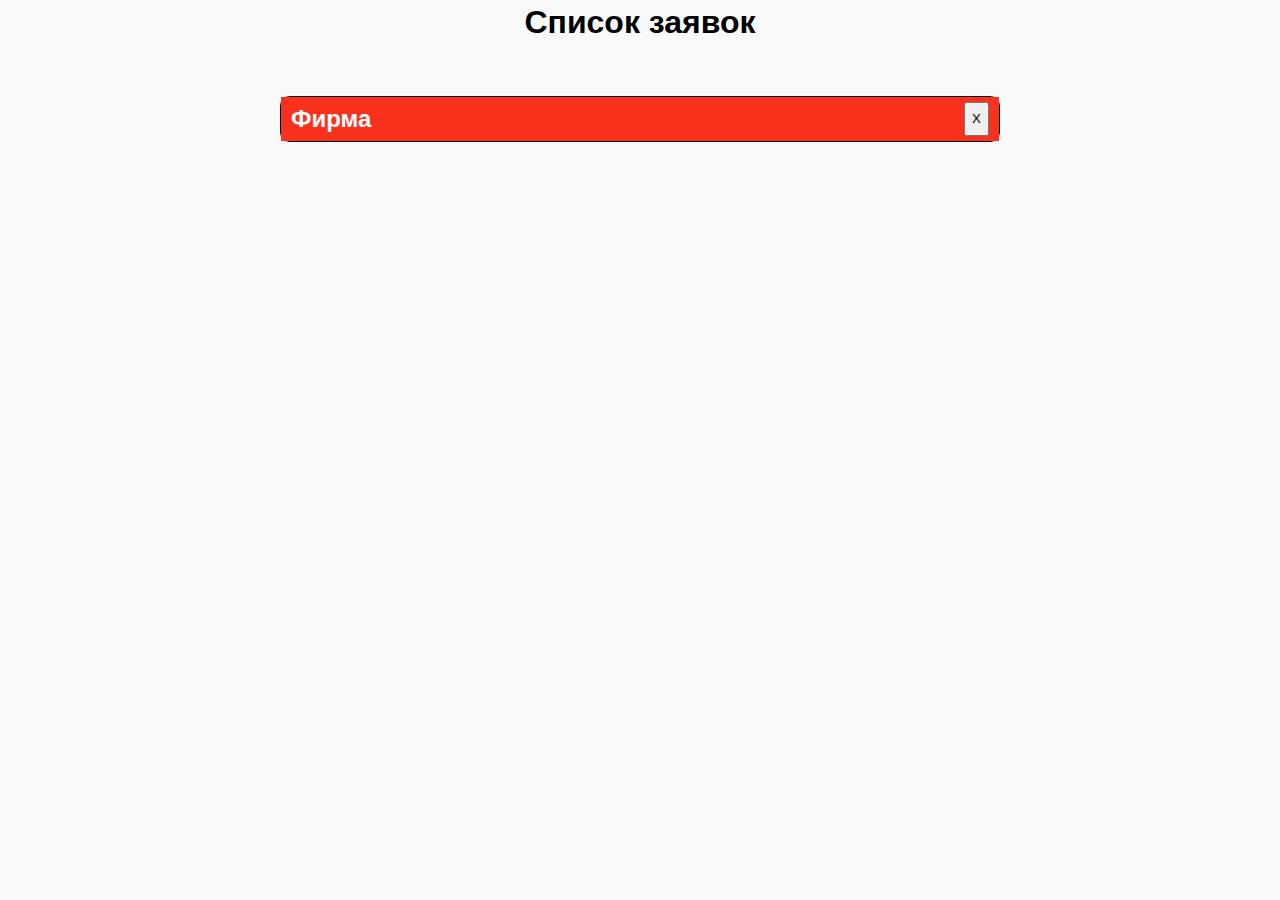
==== admin/index.html @ 721f5d0a "add slider" ====
<!DOCTYPE html>
<html lang="ru">
  <head>
    <title>Admin</title>

    <meta charset="UTF-8">
    <meta name="viewport" content="width=device-width, initial-scale=1.0">
    <meta http-equiv="X-UA-Compatible" content="ie=edge">

    <link rel="stylesheet" href="css/master.css">
    <link rel="stylesheet" href="css/main.css">

    <script src="../js/jQuery.js" defer></script>
    <script src="js/scripts.js" defer></script>
  </head>

  <body>
    <mian class="main">
      <h1 class="title">Список заявок</h1>

      <div class="fixed-container">
        <ul class="list">
          <li class="list__item item">
            <div class="item__container">
              <div class="item__top">
                <h2 class="item__title">Фирма</h2>

                <button class="item__btn-close">X</button>
              </div>

              <div class="item__body item-body">
                <div class="item-body__container">
                  <span class="item-body__item">Номер договора:</span>
                  <span class="item-body__item"></span>
                </div>

                <div class="item-body__container">
                  <span class="item-body__item">Дата договора:</span>
                  <span class="item-body__item"></span>
                </div>

                <div class="item-body__container">
                  <span class="item-body__item">ФИО руководителя:</span>
                  <span class="item-body__item"></span>
                </div>

                <div class="item-body__container">
                  <span class="item-body__item">Должность:</span>
                  <span class="item-body__item"></span>
                </div>

                <div class="item-body__container">
                  <span class="item-body__item">Почта:</span>
                  <span class="item-body__item"></span>
                </div>

                <div class="item-body__container">
                  <span class="item-body__item">Телефон:</span>
                  <span class="item-body__item"></span>
                </div>

                <div class="item-body__container">
                  <span class="item-body__item">Колличество карт:</span>
                  <span class="item-body__item"></span>
                </div>

                <div class="item-body__buttons buttons">
                  <button class="buttons__done">Сделано</button>
                  <button class="buttons__del">Удалить</button>
                </div>
              </div>
            </div>
          </li>
        </ul>
      </div>
    </mian>
  </body>
</html>
---- admin/css/master.css ----
/*============================================================*/

html {
  box-sizing: border-box;
}

*,
*::before,
*::after {
  box-sizing: inherit;
}

body {
  overflow: auto;

  width: 100%;
  min-width: 320px;               /* box-model */
  margin: 0;

  background-color: #f9f9f9;       /* Визаулизация */

  font-family: Roboto, Аrial, sans-serif;  /* Типография */
  font-size: 16px;
  line-height: 1.429;
  color: black;
}

button {
  outline: none !important;
}

img {
  max-width: 100%;
  height: auto;
}

a {
  text-decoration: none;
  color: inherit;
}

ul {
  list-style: none;
  padding: 0;
  margin: 0;
}

h1, h2, h3, p, figure {
  padding: 0;
  margin: 0;
}

.visually-hidden {
  position: absolute !important;
  clip: rect(1px 1px 1px 1px);
  clip: rect(1px, 1px, 1px, 1px);
  padding: 0 !important;
  border: 0 !important;
  height: 1px !important;
  width: 1px !important;
  overflow: hidden;
}

.clearfix::after {
  content: "";
  display: table;
  clear: both;
}

.fixed-container {
  max-width: 720px;
  margin: 0 auto;
}

.off-scroll {
  overflow: hidden;
}

/*============================================================*/
---- admin/css/main.css ----
.main {

}

.title {
  text-align: center;
}

.list {
  margin-top: 50px;
}

.list__item {
  margin-top: 5px;
}

.item {
  display: block;
  width: 100%;

  border: 1px solid black;
  border-radius: 10px;
}

.item__container {

}

.item__top {
  display: flex;
  flex-direction: row;
  justify-content: space-between;

  width: 100%;

  padding: 5px 10px;

  background-color: #fa311d;

  color: white;
}

.item__top--done {
  background-color: green;
}

.item__title {

}

.item__btn-close {

}

.item__body {
  display: none;

  padding: 5px 10px;

  background-color: #c1d2b5;
}

.item-body__container {

}

.item-body__item {

}

.item-body__buttons {

}

.buttons {

}

.buttons__done {

}

.buttons__del {

}
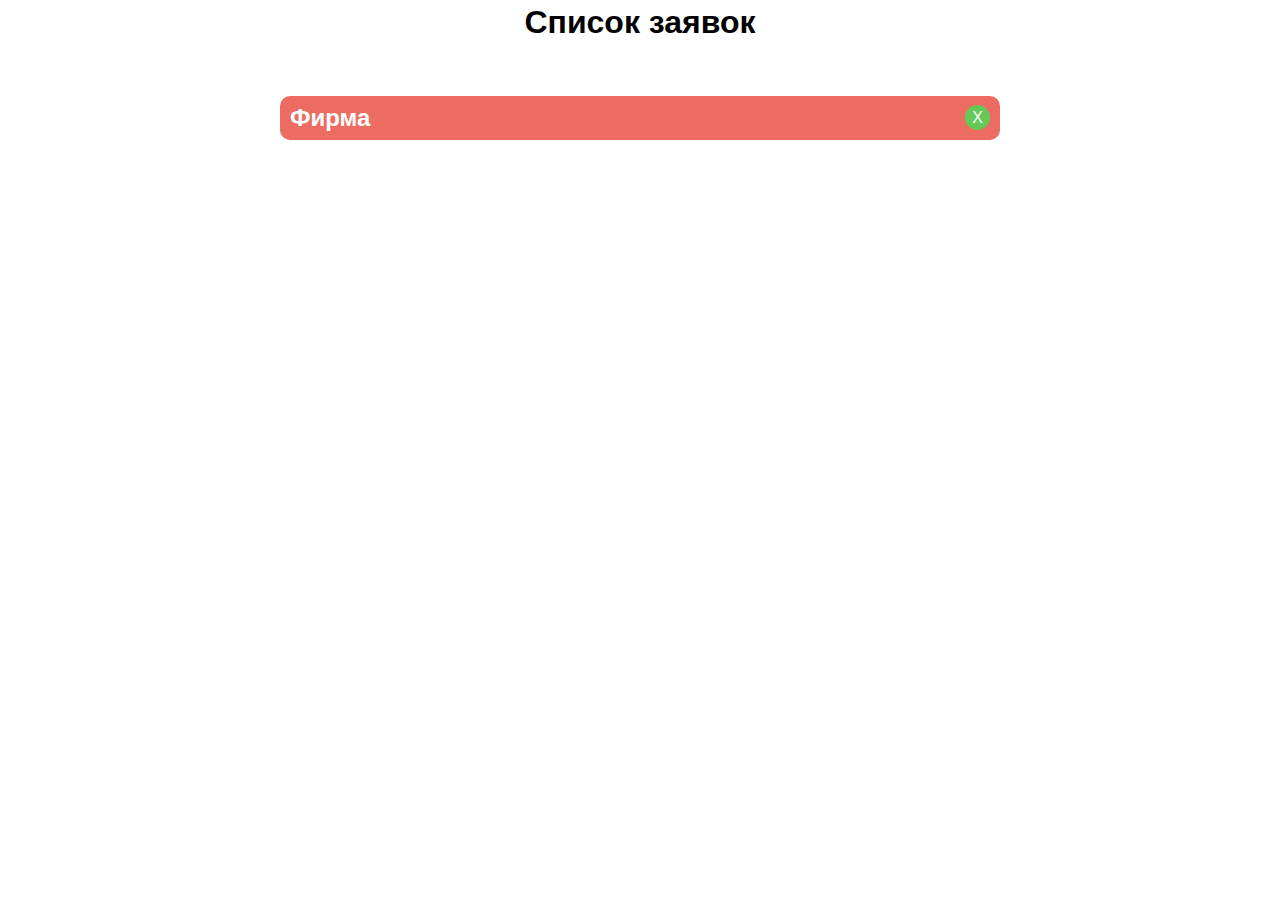
==== commit 8bc7e93e: "finish line" ====
--- a/admin/index.html
+++ b/admin/index.html
@@ -9,6 +9,7 @@
 
     <link rel="stylesheet" href="css/master.css">
     <link rel="stylesheet" href="css/main.css">
+    <link rel="stylesheet" href="css/buttons.css">
 
     <script src="../js/jQuery.js" defer></script>
     <script src="js/scripts.js" defer></script>
@@ -25,10 +26,14 @@
               <div class="item__top">
                 <h2 class="item__title">Фирма</h2>
 
-                <button class="item__btn-close">X</button>
+                <button class="item__btn-close btn-close"
+                        aria-label="открыть"
+                        aria-expanded="false"
+                        aria-controls="list-data">X
+                </button>
               </div>
 
-              <div class="item__body item-body">
+              <div class="item__body item-body" id="list-data">
                 <div class="item-body__container">
                   <span class="item-body__item">Номер договора:</span>
                   <span class="item-body__item"></span>
@@ -65,8 +70,8 @@
                 </div>
 
                 <div class="item-body__buttons buttons">
-                  <button class="buttons__done">Сделано</button>
-                  <button class="buttons__del">Удалить</button>
+                  <button class="buttons__del btn btn--red">Удалить</button>
+                  <button class="buttons__done btn">Сделано</button>
                 </div>
               </div>
             </div>
--- a/admin/css/master.css
+++ b/admin/css/master.css
@@ -17,7 +17,7 @@
   min-width: 320px;               /* box-model */
   margin: 0;
 
-  background-color: #f9f9f9;       /* Визаулизация */
+  background-color: white;       /* Визаулизация */
 
   font-family: Roboto, Аrial, sans-serif;  /* Типография */
   font-size: 16px;
--- a/admin/css/main.css
+++ b/admin/css/main.css
@@ -18,8 +18,14 @@
   display: block;
   width: 100%;
 
-  border: 1px solid black;
+  background-color: #ED6C61;
+
   border-radius: 10px;
+}
+
+.item--done {
+  background-color: #64C957;
+
 }
 
 .item__container {
@@ -30,18 +36,13 @@
   display: flex;
   flex-direction: row;
   justify-content: space-between;
+  align-items: center;
 
   width: 100%;
 
   padding: 5px 10px;
 
-  background-color: #fa311d;
-
   color: white;
-}
-
-.item__top--done {
-  background-color: green;
 }
 
 .item__title {
@@ -57,7 +58,9 @@
 
   padding: 5px 10px;
 
-  background-color: #c1d2b5;
+  background-color: #f6f6f6;
+
+  border-radius: 0 0 10px 10px;
 }
 
 .item-body__container {
@@ -69,7 +72,10 @@
 }
 
 .item-body__buttons {
+  display: flex;
+  flex-direction: row;
 
+  margin-top: 10px;
 }
 
 .buttons {
@@ -77,7 +83,7 @@
 }
 
 .buttons__done {
-
+  margin-left: 10px;
 }
 
 .buttons__del {
--- a/admin/css/buttons.css
+++ b/admin/css/buttons.css
@@ -0,0 +1,45 @@
+.btn {
+  display: block;
+
+  width: 100px;
+  height: 30px;
+
+  padding: 0;
+
+  background-color: #64C957;
+
+  border: 1px solid transparent;
+
+  border-radius: 10px;
+
+  color: white;
+
+  font-size: 16px;
+
+  cursor: pointer;
+}
+
+.btn--red {
+  background-color: #ED6C61;
+}
+
+.btn-close {
+  display: block;
+
+  width: 25px;
+  height: 25px;
+
+  padding: 0;
+
+  background-color: #64C957;
+
+  border: 1px solid transparent;
+
+  border-radius: 50%;
+
+  color: white;
+
+  font-size: 16px;
+
+  cursor: pointer;
+}
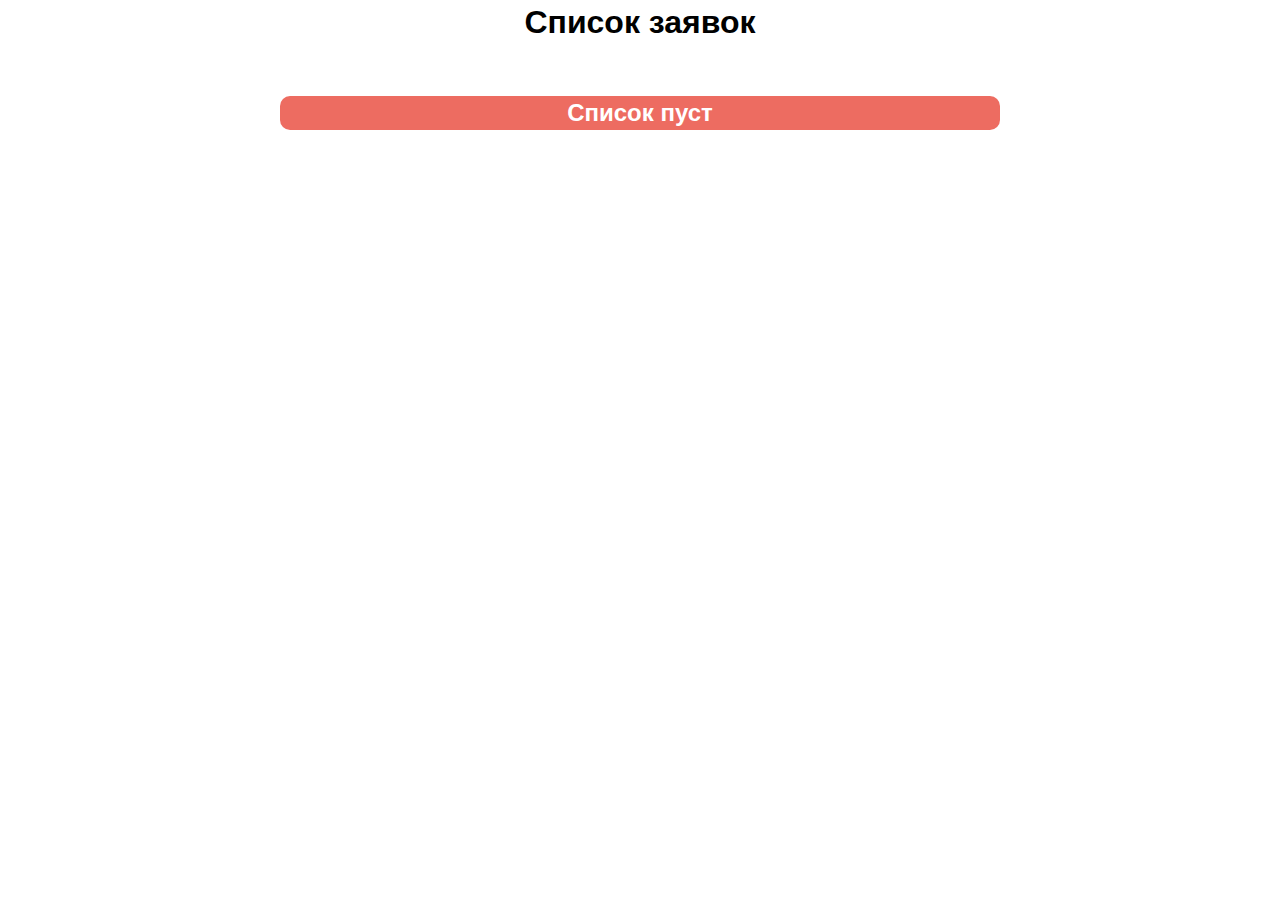
==== commit f6bd5fe8: "add listEmpty" ====
--- a/admin/index.html
+++ b/admin/index.html
@@ -16,68 +16,12 @@
   </head>
 
   <body>
-    <mian class="main">
+    <main class="main">
       <h1 class="title">Список заявок</h1>
 
       <div class="fixed-container">
-        <ul class="list">
-          <li class="list__item item">
-            <div class="item__container">
-              <div class="item__top">
-                <h2 class="item__title">Фирма</h2>
-
-                <button class="item__btn-close btn-close"
-                        aria-label="открыть"
-                        aria-expanded="false"
-                        aria-controls="list-data">X
-                </button>
-              </div>
-
-              <div class="item__body item-body" id="list-data">
-                <div class="item-body__container">
-                  <span class="item-body__item">Номер договора:</span>
-                  <span class="item-body__item"></span>
-                </div>
-
-                <div class="item-body__container">
-                  <span class="item-body__item">Дата договора:</span>
-                  <span class="item-body__item"></span>
-                </div>
-
-                <div class="item-body__container">
-                  <span class="item-body__item">ФИО руководителя:</span>
-                  <span class="item-body__item"></span>
-                </div>
-
-                <div class="item-body__container">
-                  <span class="item-body__item">Должность:</span>
-                  <span class="item-body__item"></span>
-                </div>
-
-                <div class="item-body__container">
-                  <span class="item-body__item">Почта:</span>
-                  <span class="item-body__item"></span>
-                </div>
-
-                <div class="item-body__container">
-                  <span class="item-body__item">Телефон:</span>
-                  <span class="item-body__item"></span>
-                </div>
-
-                <div class="item-body__container">
-                  <span class="item-body__item">Колличество карт:</span>
-                  <span class="item-body__item"></span>
-                </div>
-
-                <div class="item-body__buttons buttons">
-                  <button class="buttons__del btn btn--red">Удалить</button>
-                  <button class="buttons__done btn">Сделано</button>
-                </div>
-              </div>
-            </div>
-          </li>
-        </ul>
+        <ul class="list"></ul>
       </div>
-    </mian>
+    </main>
   </body>
 </html>
--- a/admin/css/main.css
+++ b/admin/css/main.css
@@ -49,6 +49,12 @@
 
 }
 
+.item__title--list-none {
+  text-align: center;
+
+  color: white;
+}
+
 .item__btn-close {
 
 }
@@ -58,7 +64,7 @@
 
   padding: 5px 10px;
 
-  background-color: #f6f6f6;
+  background-color: #ededed;
 
   border-radius: 0 0 10px 10px;
 }
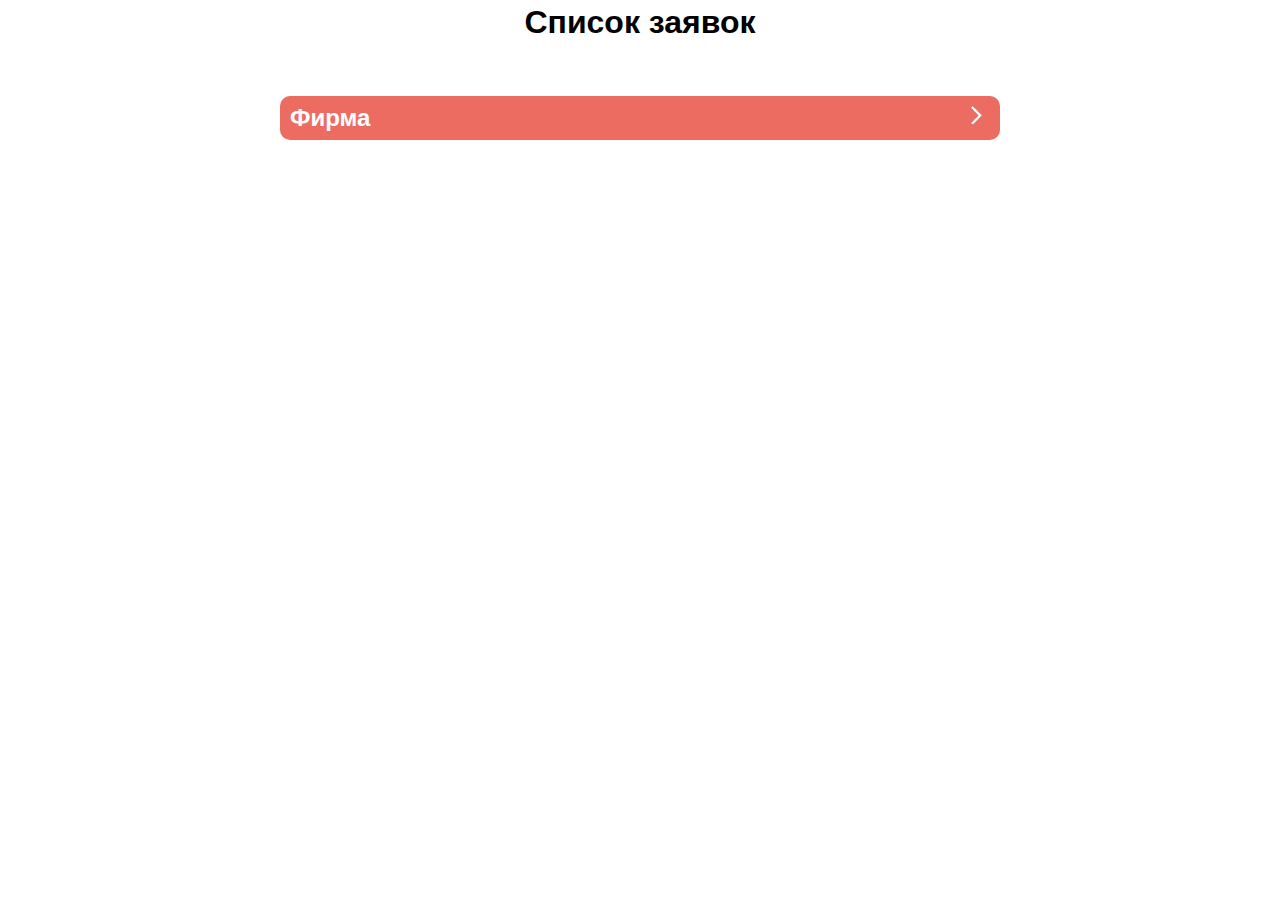
==== commit f9d90e2a: "arrow shadow" ====
--- a/admin/index.html
+++ b/admin/index.html
@@ -20,7 +20,63 @@
       <h1 class="title">Список заявок</h1>
 
       <div class="fixed-container">
-        <ul class="list"></ul>
+        <ul class="list">
+          <li class="list__item item">
+            <div class="item__container">
+              <div class="item__top">
+                <h2 class="item__title">Фирма</h2>
+
+                <button class="item__btn-close btn-close"
+                        aria-label="открыть"
+                        aria-expanded="false"
+                        aria-controls="list-data">
+                </button>
+              </div>
+
+              <div class="item__body item-body" id="list-data">
+                <div class="item-body__container">
+                  <span class="item-body__item">Номер договора:</span>
+                  <span class="item-body__item"></span>
+                </div>
+
+                <div class="item-body__container">
+                  <span class="item-body__item">Дата договора:</span>
+                  <span class="item-body__item"></span>
+                </div>
+
+                <div class="item-body__container">
+                  <span class="item-body__item">ФИО руководителя:</span>
+                  <span class="item-body__item"></span>
+                </div>
+
+                <div class="item-body__container">
+                  <span class="item-body__item">Должность:</span>
+                  <span class="item-body__item"></span>
+                </div>
+
+                <div class="item-body__container">
+                  <span class="item-body__item">Почта:</span>
+                  <span class="item-body__item"></span>
+                </div>
+
+                <div class="item-body__container">
+                  <span class="item-body__item">Телефон:</span>
+                  <span class="item-body__item"></span>
+                </div>
+
+                <div class="item-body__container">
+                  <span class="item-body__item">Колличество карт:</span>
+                  <span class="item-body__item"></span>
+                </div>
+
+                <div class="item-body__buttons buttons">
+                  <button class="buttons__del btn btn--red">Удалить</button>
+                  <button class="buttons__done btn">Сделано</button>
+                </div>
+              </div>
+            </div>
+          </li>
+        </ul>
       </div>
     </main>
   </body>
--- a/admin/css/buttons.css
+++ b/admin/css/buttons.css
@@ -19,27 +19,49 @@
   cursor: pointer;
 }
 
+.btn:hover {
+  box-shadow: 0 14px 28px rgba(0,0,0,0.25), 0 10px 10px rgba(0,0,0,0.22);
+}
+
 .btn--red {
   background-color: #ED6C61;
 }
 
 .btn-close {
+  display: flex;
+  justify-content: flex-end;
+
+  width: 25%;
+  height: 30px;
+
+  padding: 0;
+
+  background-color: transparent;
+
+  border: none;
+
+  outline: none;
+
+  cursor: pointer;
+}
+
+.btn-close::before {
+  content: "";
+
   display: block;
-
   width: 25px;
   height: 25px;
 
-  padding: 0;
+  background-image: url(../../img/arrow.png);
+  background-repeat: no-repeat;
+  background-position: center;
+  background-size: contain;
 
-  background-color: #64C957;
+  transform: rotate(-90deg);
 
-  border: 1px solid transparent;
+  transition: transform .4s;
+}
 
-  border-radius: 50%;
-
-  color: white;
-
-  font-size: 16px;
-
-  cursor: pointer;
+.rotate.btn-close::before {
+  transform: rotate(0);
 }
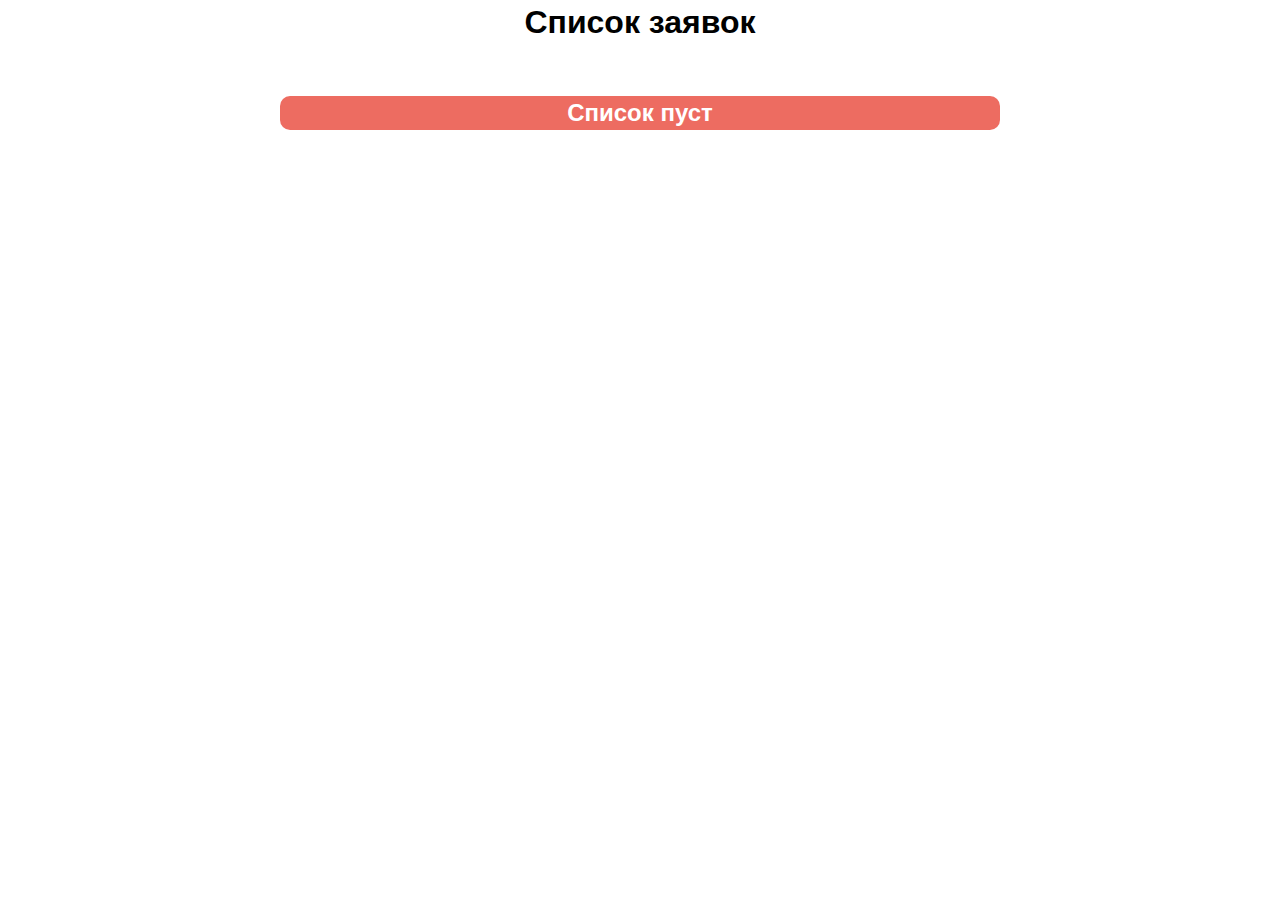
==== commit c7941477: "fix" ====
--- a/admin/index.html
+++ b/admin/index.html
@@ -20,63 +20,7 @@
       <h1 class="title">Список заявок</h1>
 
       <div class="fixed-container">
-        <ul class="list">
-          <li class="list__item item">
-            <div class="item__container">
-              <div class="item__top">
-                <h2 class="item__title">Фирма</h2>
-
-                <button class="item__btn-close btn-close"
-                        aria-label="открыть"
-                        aria-expanded="false"
-                        aria-controls="list-data">
-                </button>
-              </div>
-
-              <div class="item__body item-body" id="list-data">
-                <div class="item-body__container">
-                  <span class="item-body__item">Номер договора:</span>
-                  <span class="item-body__item"></span>
-                </div>
-
-                <div class="item-body__container">
-                  <span class="item-body__item">Дата договора:</span>
-                  <span class="item-body__item"></span>
-                </div>
-
-                <div class="item-body__container">
-                  <span class="item-body__item">ФИО руководителя:</span>
-                  <span class="item-body__item"></span>
-                </div>
-
-                <div class="item-body__container">
-                  <span class="item-body__item">Должность:</span>
-                  <span class="item-body__item"></span>
-                </div>
-
-                <div class="item-body__container">
-                  <span class="item-body__item">Почта:</span>
-                  <span class="item-body__item"></span>
-                </div>
-
-                <div class="item-body__container">
-                  <span class="item-body__item">Телефон:</span>
-                  <span class="item-body__item"></span>
-                </div>
-
-                <div class="item-body__container">
-                  <span class="item-body__item">Колличество карт:</span>
-                  <span class="item-body__item"></span>
-                </div>
-
-                <div class="item-body__buttons buttons">
-                  <button class="buttons__del btn btn--red">Удалить</button>
-                  <button class="buttons__done btn">Сделано</button>
-                </div>
-              </div>
-            </div>
-          </li>
-        </ul>
+        <ul class="list"></ul>
       </div>
     </main>
   </body>
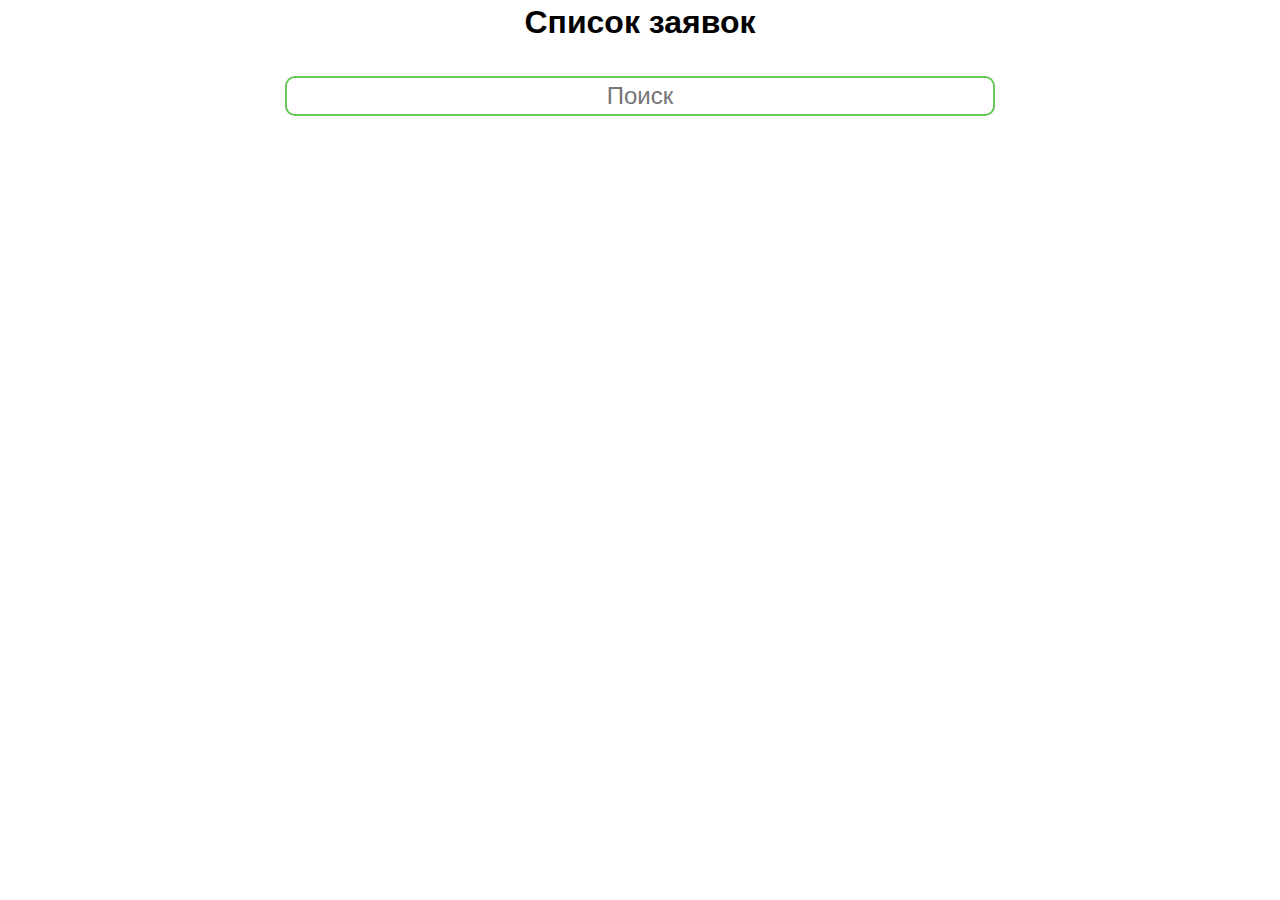
==== commit 3646caca: "main.css index.html scripts.js all-fixed" ====
--- a/admin/index.html
+++ b/admin/index.html
@@ -20,6 +20,12 @@
       <h1 class="title">Список заявок</h1>
 
       <div class="fixed-container">
+        <div class="wrapper-form">
+          <form class="form">
+            <input class="form__item" type="text" name="search" placeholder="Поиск">
+          </form>
+        </div>
+
         <ul class="list"></ul>
       </div>
     </main>
--- a/admin/css/main.css
+++ b/admin/css/main.css
@@ -6,8 +6,35 @@
   text-align: center;
 }
 
+.wrapper-form {
+  margin-top: 30px;
+  padding: 0 5px;
+}
+
+.form {
+ width: 100%;
+
+ border: 2px solid #64C957;
+ border-radius: 10px;
+}
+
+.form__item {
+  width: 100%;
+
+  padding: 4px;
+
+  border: none;
+  border-radius: inherit;
+
+  outline: none;
+
+  font-size: 1.5em;
+  text-align: center;
+}
+
 .list {
-  margin-top: 50px;
+  margin-top: 20px;
+  padding: 0 5px;
 }
 
 .list__item {
@@ -28,6 +55,10 @@
 
 }
 
+.item--duplicate {
+  background-color: #b810ac;
+}
+
 .item__container {
 
 }
@@ -46,6 +77,10 @@
 }
 
 .item__title {
+
+}
+
+.item__time {
 
 }
 
@@ -95,3 +130,13 @@
 .buttons__del {
 
 }
+
+@media (max-width: 580px) {
+  .item__title {
+    font-size: 20px;
+  }
+
+  .item__time {
+    display: none;
+  }
+}
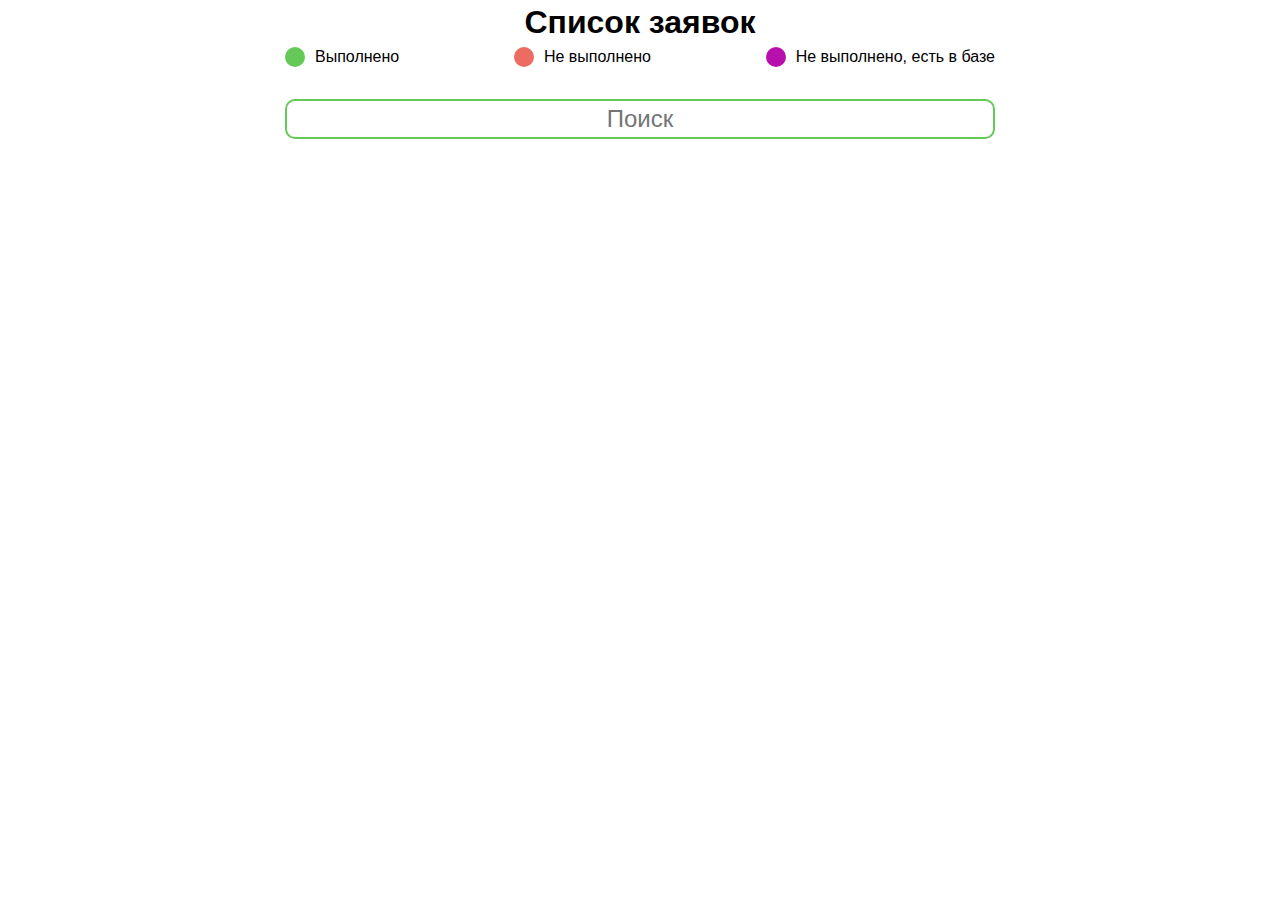
==== commit 98dd4e49: "add status info" ====
--- a/admin/index.html
+++ b/admin/index.html
@@ -19,6 +19,26 @@
     <main class="main">
       <h1 class="title">Список заявок</h1>
 
+      <div class="main__info main-info fixed-container">
+        <div class="main-info__item">
+          <div class="main-info__color"></div>
+
+          <span class="main-info__name">Выполнено</span>
+        </div>
+
+        <div class="main-info__item">
+          <div class="main-info__color"></div>
+
+          <span class="main-info__name">Не выполнено</span>
+        </div>
+
+        <div class="main-info__item">
+          <div class="main-info__color"></div>
+
+          <span class="main-info__name">Не выполнено, есть в базе</span>
+        </div>
+      </div>
+
       <div class="fixed-container">
         <div class="wrapper-form">
           <form class="form">
--- a/admin/css/main.css
+++ b/admin/css/main.css
@@ -1,9 +1,49 @@
-.main {
+main {
 
 }
 
 .title {
   text-align: center;
+}
+
+.main__info {
+
+}
+
+.main-info {
+  display: flex;
+  justify-content: space-between;
+
+  padding: 0 5px;
+}
+
+.main-info__item {
+  display: flex;
+
+  align-items: center;
+}
+
+.main-info__color {
+  width: 20px;
+  height: 20px;
+
+  margin: 0 10px 0 0;
+
+  border-radius: 10px;
+
+  background-color: #ED6C61;
+}
+
+.main-info__item:first-child > .main-info__color {
+  background-color: #64C957;
+}
+
+.main-info__item:last-child > .main-info__color {
+  background-color: #b810ac;
+}
+
+.main-info__name {
+
 }
 
 .wrapper-form {
